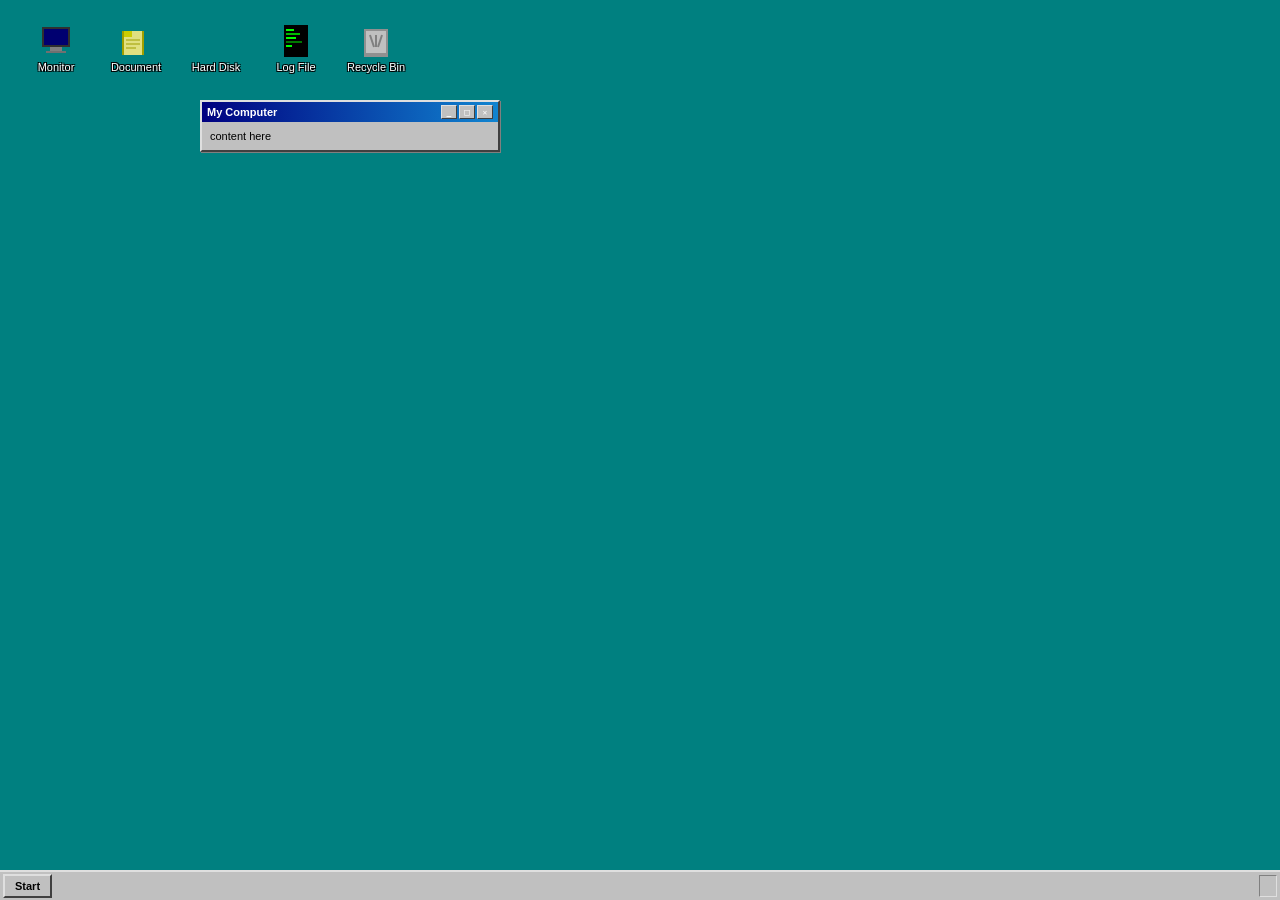
==== desktop.html @ d88901d8 "focus system + taskbar buttons" ====
<!DOCTYPE html>
<html lang="en">
<head>
<meta charset="UTF-8">
<title>temporal desktop</title>
<style>

*, *::before, *::after { margin:0; padding:0; box-sizing:border-box; }

body {
  font-family: Tahoma, Arial, sans-serif;
  font-size: 11px;
  background: #008080;
  width: 100vw; height: 100vh;
  overflow: hidden;
}

.win {
  position: absolute;
  background: #c0c0c0;
  /* the 3d border needs 4 values not 2 */
  border: 2px solid;
  border-color: #dfdfdf #404040 #404040 #dfdfdf;
  box-shadow: 1px 1px 0 #808080;
  min-width: 180px;
}

.tbar {
  background: linear-gradient(90deg, #000080, #1084d0);
  color: white;
  font-size: 11px;
  font-weight: bold;
  padding: 3px 5px;
  display: flex;
  align-items: center;
  justify-content: space-between;
  height: 20px;
}

.tbar.dim {
  background: linear-gradient(90deg, #7a7a7a, #ababab);
}

.wbtns { display:flex; gap:2px; flex-shrink:0; }
.wbtn {
  width: 16px; height: 14px;
  background: #c0c0c0;
  border: 1px solid;
  border-color: #dfdfdf #404040 #404040 #dfdfdf;
  font-size: 8px;
  display: flex; align-items: center; justify-content: center;
  cursor: pointer;
  font-family: monospace;
}
.wbtn:active {
  border-color: #404040 #dfdfdf #dfdfdf #404040;
  padding-top: 1px;
}

#taskbar {
  position: fixed; bottom: 0; left: 0; right: 0;
  height: 30px;
  background: #c0c0c0;
  border-top: 2px solid #dfdfdf;
  display: flex; align-items: center;
  padding: 2px 3px; gap: 2px;
  z-index: 9000;
}

#startbtn {
  height: 24px; padding: 0 10px;
  background: #c0c0c0;
  border: 2px solid;
  border-color: #dfdfdf #404040 #404040 #dfdfdf;
  font-weight: bold; font-size: 11px;
  cursor: pointer;
  display: flex; align-items: center;
  gap: 5px;
  font-family: Tahoma, sans-serif;
}

#startbtn.down {
  border-color: #404040 #dfdfdf #dfdfdf #404040;
  box-shadow: inset 1px 1px 0 #808080;
}

#tray {
  margin-left:auto;
  padding:0 8px;
  border:1px solid;
  border-color:#808080 #dfdfdf #dfdfdf #808080;
  height:22px;
  display:flex; align-items:center; gap:8px;
  font-size:11px; flex-shrink:0;
}

#smenu {
  position:fixed; bottom:30px; left:0;
  width:210px;
  background:#c0c0c0;
  border:2px solid;
  border-color:#dfdfdf #404040 #404040 #dfdfdf;
  z-index:9999;
  display:none; flex-direction:row;
}
#smenu.open { display:flex; }
.sm-strip {
  /* this took ages -- had to look up writing-mode */
  background: linear-gradient(to top, #000080, #1c44a0);
  writing-mode: vertical-rl;
  transform: rotate(180deg);
  font-size:17px; font-weight:bold;
  padding:8px 5px; letter-spacing:3px;
  font-family:'Arial Black',sans-serif;
  width:28px; flex-shrink:0;
}
.sm-rows { flex:1; display:flex; flex-direction:column; }
.sm-row {
  padding:6px 10px;
  display:flex; align-items:center; gap:8px;
  cursor:pointer; font-size:11px;
}
.sm-row:hover { background:#000080; color:white; }
.sm-sep {
  height:1px;
  background:#808080; margin:3px 6px;
  box-shadow:0 1px 0 #dfdfdf;
}
.icon {
  position:absolute; width:72px;
  display:flex; flex-direction:column;
  align-items:center; gap:3px;
  cursor:pointer; padding:4px;
  border:1px dotted transparent;
  user-select:none;
}
.icon.sel { border-color:white; background:rgba(0,0,128,.3); }
.icon svg { width:32px; height:32px; image-rendering:pixelated; }
.icon span {
  color:white; font-size:11px; text-align:center;
  text-shadow: 1px 1px #000,-1px 1px #000,1px -1px #000,-1px -1px #000;
  line-height:1.3; max-width:70px; word-break:break-word;
}

</style>
</head>
<body>

<div class="win" style="left:200px;top:100px;width:300px;">
  <div class="tbar">
    <span>My Computer</span>
    <div class="wbtns">
      <div class="wbtn">_</div>
      <div class="wbtn" style="font-size:9px">□</div>
      <div class="wbtn">✕</div>
    </div>
  </div>
  <div style="padding:8px;">content here</div>
</div>
<div id="taskbar">
  <div id="startbtn">Start</div>
  <div id="tray"></div>
</div>

<!-- Desktop Icons -->
<div class="icon" style="left:20px;top:20px;">
  <!-- monitor icon -->
  <svg viewBox="0 0 16 16">
    <rect x="1" y="1" width="14" height="10" fill="#303030"/>
    <rect x="2" y="2" width="12" height="8" fill="#000070"/>
    <rect x="5" y="11" width="6" height="2" fill="#808080"/>
    <rect x="3" y="13" width="10" height="1" fill="#707070"/>
  </svg>
  <span>Monitor</span>
</div>

<div class="icon" style="left:100px;top:20px;">
  <!-- document icon -->
  <svg viewBox="0 0 16 16">
    <rect x="1" y="3" width="11" height="12" fill="#e0e080"/>
    <rect x="1" y="3" width="5" height="3" fill="#cccc00"/>
    <rect x="1" y="3" width="1" height="12" fill="#a0a000"/>
    <rect x="11" y="3" width="1" height="12" fill="#a0a000"/>
    <rect x="3" y="7" width="7" height="1" fill="#a0a000" opacity=".5"/>
    <rect x="3" y="9" width="7" height="1" fill="#a0a000" opacity=".5"/>
    <rect x="3" y="11" width="5" height="1" fill="#a0a000" opacity=".5"/>
  </svg>
  <span>Document</span>
</div>

<div class="icon" style="left:180px;top:20px;">
  <!-- hard disk icon -->
  <svg viewBox="0 0 16 16">
    <ellipse cx="8" cy="8" r="7" fill="#505050"/>
    <ellipse cx="8" cy="8" r="5" fill="#707070"/>
    <ellipse cx="8" cy="8" r="2" fill="#303030"/>
    <ellipse cx="8" cy="8" r="1" fill="#b0b0b0"/>
  </svg>
  <span>Hard Disk</span>
</div>

<div class="icon" style="left:260px;top:20px;">
  <!-- log file icon -->
  <svg viewBox="0 0 16 16">
    <rect x="2" y="0" width="12" height="16" fill="#000"/>
    <rect x="3" y="2" width="4" height="1" fill="#0f0"/>
    <rect x="3" y="4" width="7" height="1" fill="#0b0"/>
    <rect x="3" y="6" width="5" height="1" fill="#0f0"/>
    <rect x="3" y="8" width="8" height="1" fill="#070"/>
    <rect x="3" y="10" width="3" height="1" fill="#0f0"/>
  </svg>
  <span>Log File</span>
</div>

<div class="icon" style="left:340px;top:20px;">
  <!-- recycle bin icon -->
  <svg viewBox="0 0 16 16">
    <rect x="2" y="2" width="12" height="14" fill="#909090"/>
    <rect x="3" y="3" width="10" height="11" fill="#c0c0c0"/>
    <path d="M 5 5 L 7 11 M 8 5 L 8 11 M 11 5 L 9 11" stroke="#808080" stroke-width="1" fill="none"/>
  </svg>
  <span>Recycle Bin</span>
</div>

<script>
let smOpen = false;
function toggleStart() {
  smOpen = !smOpen;
  document.getElementById('smenu').classList.toggle('open', smOpen);
  document.getElementById('startbtn').classList.toggle('down', smOpen);
}
function closeStart() {
  smOpen = false;
  document.getElementById('smenu').classList.remove('open');
  document.getElementById('startbtn').classList.remove('down');
}
document.getElementById('startbtn').addEventListener('click', toggleStart);
document.addEventListener('click', e => {
  if (smOpen && !e.target.closest('#smenu,#startbtn')) closeStart();
});
let zTop = 100;
let focused = null;
let wins = {};

function show(id) {
  const el = document.getElementById(id);
  el.style.display = 'block';
  el.classList.add('open');
  front(el);
  if (!wins[id]) { wins[id] = { min:false }; addtask(id); }
  else wins[id].min = false;
  focus(id);
}

function hide(id) {
  document.getElementById(id).style.display = 'none';
  document.getElementById(id).classList.remove('open');
  delete wins[id];
  rmtask(id);
  refocus();
}

function min(id) {
  document.getElementById(id).style.display = 'none';
  if (wins[id]) wins[id].min = true;
  refocus();
}

function front(el) { el.style.zIndex = ++zTop; }
// offset is wrong
let drag = { el:null };

function makedraggable(win) {
  win._drag = true;
  win.querySelector('.tbar').addEventListener('mousedown', e => {
    if (e.target.classList.contains('.wbtns')) return; 
    drag = {
      el: win,
      sx: e.clientX, sy: e.clientY,
      ox: win.offsetLeft, oy: win.offsetTop
    };
    e.preventDefault();
});
}

document.addEventListener('mousemove', e => {
  if (!drag.el) return;
  drag.el.style.left = e.clientX - drag.mx + 'px'; // wrong
  drag.el.style.top  = e.clientY - drag.my + 'px'; // wrong
});
document.addEventListener('mouseup', () => drag.el = null);

const tlabels = {
  'win-comp': 'My Computer',
  'win-notes': 'journal.txt',
  'win-log': 'system.log',
  'win-bin': 'Recycle Bin',
  'win-about': 'About'
};

function focus(id) {
  if (focused && focused !== id) {
    document.getElementById(focused)?.querySelector('.tbar')?.classList.add('dim');
  }
  focused = id;
  document.getElementById(id)?.querySelector('.tbar')?.classList.remove('dim');
  document.querySelectorAll('.tbtn').forEach(b => b.classList.toggle('on', b.dataset.id === id));
}

function refocus() {
  let best = -1, bestId = null;
  document.querySelectorAll('.win,.dlg').forEach(w => {
    if (w.style.display !== 'none') {
      const z = parseInt(w.style.zIndex) || 0;
      if (z > best) { best = z; bestId = w.id; }
    }
  });
  if (bestId) focus(bestId); else focused = null;
}

function addtask(id) {
  const b = document.createElement('div');
  b.className = 'tbtn';
  b.dataset.id = id;
  b.id = 'tb_' + id;
  b.textContent = tlabels[id] || id;
  b.onclick = () => {
    if (wins[id]?.min) { show(id); }
    else if (focused === id) { min(id); }
    else { front(document.getElementById(id)); focus(id); }
  };
  document.getElementById('tasklist').appendChild(b);
}

function rmtask(id) {
  document.getElementById('tb_' + id)?.remove();
}
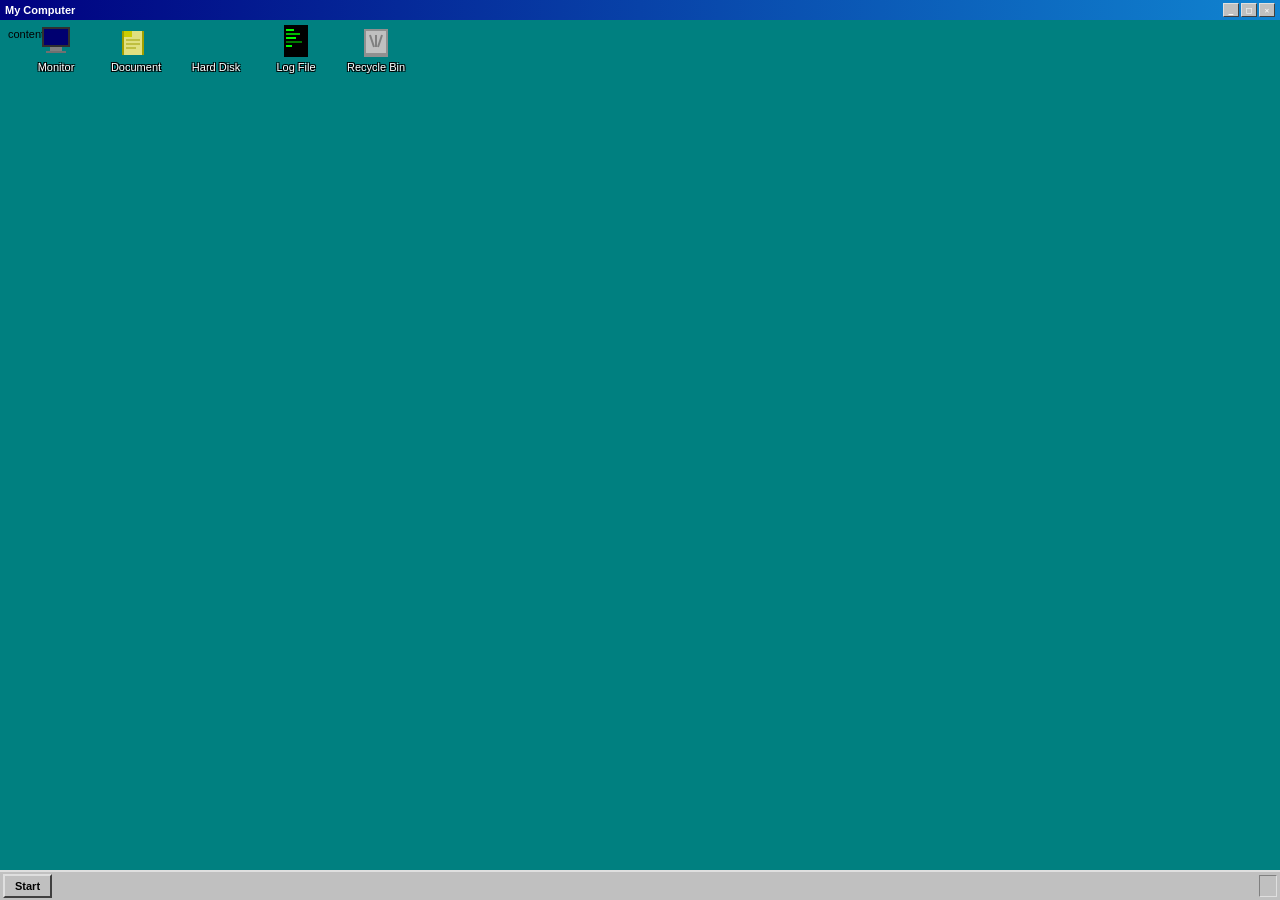
==== commit f8b422b9: "notepad + explorer content" ====
--- a/desktop.html
+++ b/desktop.html
@@ -141,12 +141,30 @@
   text-shadow: 1px 1px #000,-1px 1px #000,1px -1px #000,-1px -1px #000;
   line-height:1.3; max-width:70px; word-break:break-word;
 }
+.notes-body {
+  background:#fff; padding:4px 6px;
+  font-family:'Courier New',monospace;
+  font-size:12px; line-height:1.6;
+  white-space:pre; overflow:auto;
+  min-height:200px; outline:none;
+  width:100%; resize:none;
+}
+.exp-body {
+  padding:6px; background:#fff; display:flex; flex-wrap:wrap;
+  gap:8px; align-content:flex-start;
+  min-height:140px;
+}
+.exp-item {
+  width:62px; display:flex; flex-direction:column;
+  align-items:center; gap:3px;
+  cursor:pointer; padding:4px;
+  font-size:11px; text-align:center;
+}
+.exp-item:hover { background:#000080; color:white; }
 
 </style>
 </head>
 <body>
-
-<div class="win" style="left:200px;top:100px;width:300px;">
   <div class="tbar">
     <span>My Computer</span>
     <div class="wbtns">
@@ -334,4 +352,28 @@
 
 function rmtask(id) {
   document.getElementById('tb_' + id)?.remove();
-} +}
+const JOURNAL = `nov 14
+
+had that dream again. the one with the hallway.
+woke up at 3:17 and couldn't go back. made coffee
+and watched the screensaver until it was light out.
+
+bought a new monitor cable today. the old one was
+giving me those lines on the left side of the screen.
+hope that fixes it.
+
+to do:
+- call mum back
+- finish the render before friday
+- return that library book (overdue since october)
+
+the machine has been running slow. defrag didn't help.
+maybe it's the fan. sounds different than it used to.`;
+
+document.getElementById('notepad').textContent = JOURNAL;
+
+</script>
+
+</body>
+</html> 
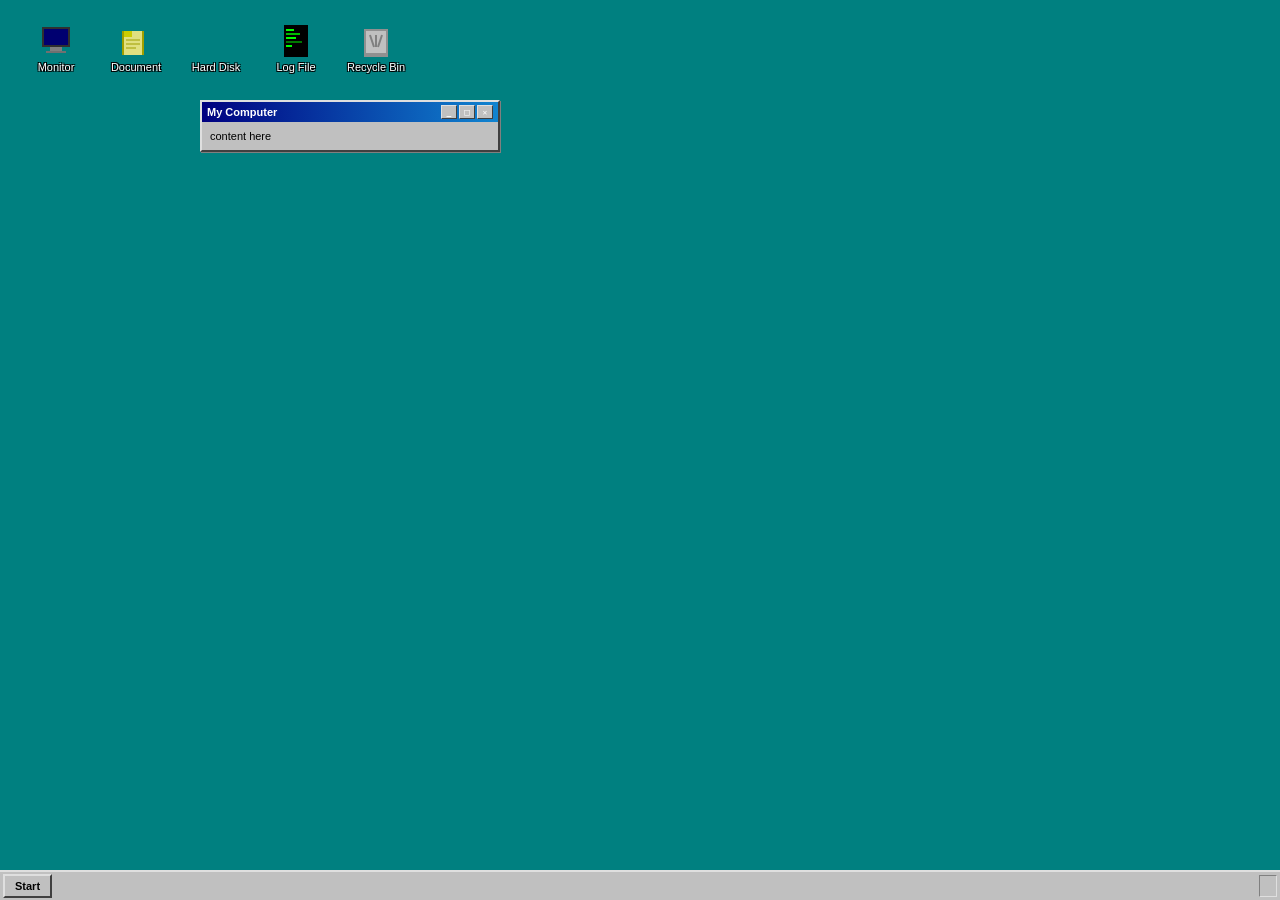
==== commit b1b743a8: "decay skeleton + mangle()" ====
--- a/desktop.html
+++ b/desktop.html
@@ -165,6 +165,8 @@
 </style>
 </head>
 <body>
+
+<div class="win" style="left:200px;top:100px;width:300px;">
   <div class="tbar">
     <span>My Computer</span>
     <div class="wbtns">
@@ -373,7 +375,49 @@
 
 document.getElementById('notepad').textContent = JOURNAL;
 
+const logInit = [
+  "[10:22:31] System initialized. All components OK.",
+  "[10:22:32] Loading desktop environment...",
+  "[10:22:33] Registry scan complete. No errors found.",
+  "[10:22:34] Desktop loaded in 1.2s",
+  "[10:24:11] Application launched: Notes.exe",
+  { t: "[10:31:05] WARNING: Low memory. Available: 14MB", c: "#dd0" },
+  "[10:31:06] Application closed: Notes.exe",
+  { t: "[10:44:23] Disk read error on sector 0x3F2A. Retrying...", c: "#d80" },
+  "[10:44:24] Disk read successful on retry.",
+  { t: "[10:51:17] WARNING: Temperature threshold. CPU 71C", c: "#dd0" },
+  "[10:55:02] System idle. Running background defrag.",
+  "[10:58:44] Defrag complete. 3% contiguous.",
+  "[11:03:10] Application launched: System.log"
+];
+
+const logbox = document.getElementById('logbox');
+logInit.forEach(e => {
+  const d = document.createElement('div');
+  if (typeof e === 'string') d.textContent = e;
+  else { d.textContent = e.t; d.style.color = e.c; }
+  logbox.appendChild(d);
+});
+
+const t0 = Date.now();
+const DECAY_SECS = 180;
+let pct = 0;
+let dead = false;
+
+const JUNK = 'abcdef\u2591\u2592\u2593\u2588\u2584\u2580\u25a0\u25a1\u2190\u2192\u25c6\u2660\u2663\u25d9\u263a\u2665\u266a\u2022';
+
+function mangle(str, rate) {
+  if (rate <= 0) return str;
+  return str.split('').map(c => c === ' ' || c === '\n' ? c : Math.random() < rate ? JUNK[Math.floor(Math.random()*JUNK.length)] : c).join('');
+}
+
+setInterval(tick, 500);
+
+function tick() {
+  if (dead) return;
+  pct = Math.min(100, ((Date.now() - t0) / 1000 / DECAY_SECS) * 100);
+}
 </script>
 
 </body>
-</html> +</html>
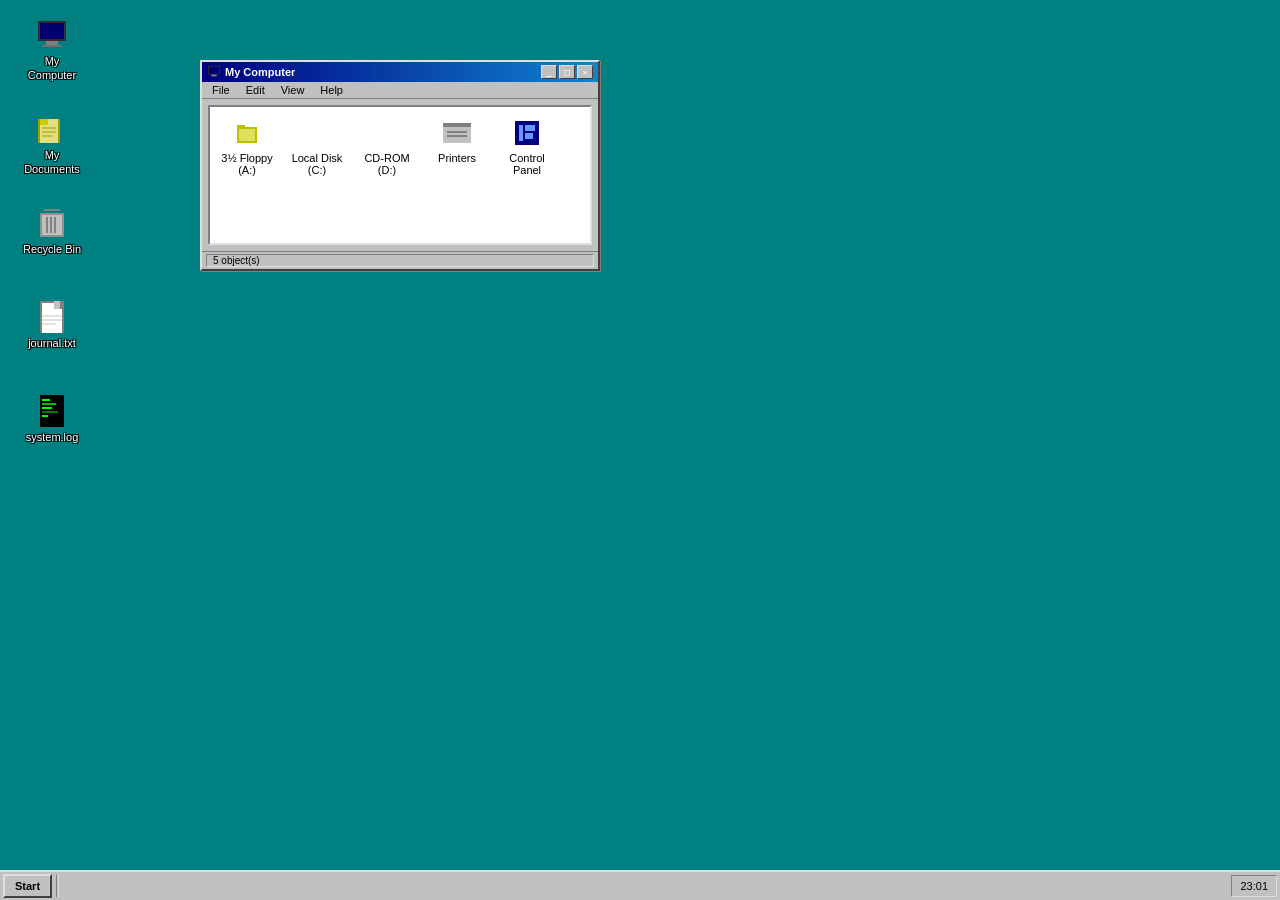
==== commit 169b1fb4: "final functions, temporal nature and drag" ====
--- a/desktop.html
+++ b/desktop.html
@@ -23,7 +23,9 @@
   border-color: #dfdfdf #404040 #404040 #dfdfdf;
   box-shadow: 1px 1px 0 #808080;
   min-width: 180px;
-}
+  display: none;
+}
+.win.open { display: block; }
 
 .tbar {
   background: linear-gradient(90deg, #000080, #1084d0);
@@ -36,7 +38,6 @@
   justify-content: space-between;
   height: 20px;
 }
-
 .tbar.dim {
   background: linear-gradient(90deg, #7a7a7a, #ababab);
 }
@@ -57,6 +58,18 @@
   padding-top: 1px;
 }
 
+.mbar {
+  background: #c0c0c0; display: flex;
+  border-bottom: 1px solid #808080; padding: 0 2px;
+}
+.mbar span { padding: 2px 8px; cursor: default; }
+.mbar span:hover { background: #000080; color: white; }
+
+.sunk { border: 2px solid; border-color: #808080 #dfdfdf #dfdfdf #808080; }
+
+.stbar { display:flex; border-top:1px solid #808080; padding:2px 4px; gap:4px; background:#c0c0c0; }
+.stpanel { border:1px solid; border-color:#808080 #dfdfdf #dfdfdf #808080; padding:0 6px; flex:1; font-size:10px; }
+
 #taskbar {
   position: fixed; bottom: 0; left: 0; right: 0;
   height: 30px;
@@ -74,193 +87,382 @@
   border-color: #dfdfdf #404040 #404040 #dfdfdf;
   font-weight: bold; font-size: 11px;
   cursor: pointer;
-  display: flex; align-items: center;
-  gap: 5px;
+  display: flex; align-items: center; gap: 5px;
   font-family: Tahoma, sans-serif;
 }
-
 #startbtn.down {
   border-color: #404040 #dfdfdf #dfdfdf #404040;
   box-shadow: inset 1px 1px 0 #808080;
 }
 
+.divider { width:3px; height:22px; border-left:1px solid #808080; border-right:1px solid #dfdfdf; margin:0 2px; flex-shrink:0; }
+
+#tasklist { display:flex; gap:2px; flex:1; overflow:hidden; align-items:center; }
+
+.tbtn {
+  height:22px; padding:0 8px;
+  background:#c0c0c0; border:1px solid;
+  border-color:#dfdfdf #808080 #808080 #dfdfdf;
+  font-size:11px; cursor:pointer; max-width:140px;
+  overflow:hidden; text-overflow:ellipsis; white-space:nowrap;
+  display:flex; align-items:center;
+  font-family:Tahoma,sans-serif; flex-shrink:0;
+}
+.tbtn.on { border-color:#808080 #dfdfdf #dfdfdf #808080; box-shadow:inset 1px 1px 0 #808080; background:#b8b8b8; }
+
 #tray {
-  margin-left:auto;
-  padding:0 8px;
-  border:1px solid;
-  border-color:#808080 #dfdfdf #dfdfdf #808080;
-  height:22px;
-  display:flex; align-items:center; gap:8px;
-  font-size:11px; flex-shrink:0;
+  margin-left: auto;
+  padding: 0 8px;
+  border: 1px solid;
+  border-color: #808080 #dfdfdf #dfdfdf #808080;
+  height: 22px;
+  display: flex; align-items: center; gap: 8px;
+  font-size: 11px; flex-shrink: 0;
 }
 
 #smenu {
-  position:fixed; bottom:30px; left:0;
-  width:210px;
-  background:#c0c0c0;
-  border:2px solid;
-  border-color:#dfdfdf #404040 #404040 #dfdfdf;
-  z-index:9999;
-  display:none; flex-direction:row;
-}
-#smenu.open { display:flex; }
+  position: fixed; bottom: 30px; left: 0;
+  width: 210px;
+  background: #c0c0c0;
+  border: 2px solid;
+  border-color: #dfdfdf #404040 #404040 #dfdfdf;
+  z-index: 9999;
+  display: none; flex-direction: row;
+}
+#smenu.open { display: flex; }
+
 .sm-strip {
   /* this took ages -- had to look up writing-mode */
   background: linear-gradient(to top, #000080, #1c44a0);
+  color: #7a9fd4;
   writing-mode: vertical-rl;
   transform: rotate(180deg);
-  font-size:17px; font-weight:bold;
-  padding:8px 5px; letter-spacing:3px;
-  font-family:'Arial Black',sans-serif;
-  width:28px; flex-shrink:0;
-}
-.sm-rows { flex:1; display:flex; flex-direction:column; }
+  font-size: 17px; font-weight: bold;
+  padding: 8px 5px; letter-spacing: 3px;
+  font-family: 'Arial Black', sans-serif;
+  width: 28px; flex-shrink: 0;
+}
+.sm-rows { flex: 1; display: flex; flex-direction: column; }
 .sm-row {
-  padding:6px 10px;
-  display:flex; align-items:center; gap:8px;
-  cursor:pointer; font-size:11px;
-}
-.sm-row:hover { background:#000080; color:white; }
-.sm-sep {
-  height:1px;
-  background:#808080; margin:3px 6px;
-  box-shadow:0 1px 0 #dfdfdf;
-}
+  padding: 6px 10px;
+  display: flex; align-items: center; gap: 8px;
+  cursor: pointer; font-size: 11px;
+}
+.sm-row:hover { background: #000080; color: white; }
+.sm-sep { height: 1px; background: #808080; margin: 3px 6px; box-shadow: 0 1px 0 #dfdfdf; }
+
 .icon {
-  position:absolute; width:72px;
-  display:flex; flex-direction:column;
-  align-items:center; gap:3px;
-  cursor:pointer; padding:4px;
-  border:1px dotted transparent;
-  user-select:none;
-}
-.icon.sel { border-color:white; background:rgba(0,0,128,.3); }
-.icon svg { width:32px; height:32px; image-rendering:pixelated; }
+  position: absolute; width: 72px;
+  display: flex; flex-direction: column;
+  align-items: center; gap: 3px;
+  cursor: pointer; padding: 4px;
+  border: 1px dotted transparent;
+  user-select: none;
+}
+.icon.sel { border-color: white; background: rgba(0,0,128,.3); }
+.icon svg { width: 32px; height: 32px; image-rendering: pixelated; }
 .icon span {
-  color:white; font-size:11px; text-align:center;
+  color: white; font-size: 11px; text-align: center;
   text-shadow: 1px 1px #000,-1px 1px #000,1px -1px #000,-1px -1px #000;
-  line-height:1.3; max-width:70px; word-break:break-word;
-}
+  line-height: 1.3; max-width: 70px; word-break: break-word;
+}
+
 .notes-body {
-  background:#fff; padding:4px 6px;
-  font-family:'Courier New',monospace;
-  font-size:12px; line-height:1.6;
-  white-space:pre; overflow:auto;
-  min-height:200px; outline:none;
-  width:100%; resize:none;
+  background: #fff; padding: 4px 6px;
+  font-family: 'Courier New', monospace;
+  font-size: 12px; line-height: 1.6;
+  white-space: pre; overflow: auto;
+  min-height: 200px; outline: none;
+  width: 100%; resize: none;
 }
 .exp-body {
-  padding:6px; background:#fff; display:flex; flex-wrap:wrap;
-  gap:8px; align-content:flex-start;
-  min-height:140px;
+  padding: 6px; background: #fff; display: flex; flex-wrap: wrap;
+  gap: 8px; align-content: flex-start;
+  min-height: 140px;
 }
 .exp-item {
-  width:62px; display:flex; flex-direction:column;
-  align-items:center; gap:3px;
-  cursor:pointer; padding:4px;
-  font-size:11px; text-align:center;
-}
-.exp-item:hover { background:#000080; color:white; }
+  width: 62px; display: flex; flex-direction: column;
+  align-items: center; gap: 3px;
+  cursor: pointer; padding: 4px;
+  font-size: 11px; text-align: center;
+}
+.exp-item:hover { background: #000080; color: white; }
+.exp-item svg { width: 32px; height: 32px; image-rendering: pixelated; }
+
+.log-body {
+  background: #000; color: #0d0; font-family: 'Courier New', monospace;
+  font-size: 11px; padding: 6px; min-height: 180px; overflow-y: auto; line-height: 1.5;
+}
 
 </style>
 </head>
 <body>
 
-<div class="win" style="left:200px;top:100px;width:300px;">
+<!-- desktop icons -->
+<div id="desktop" style="position:absolute;inset:0 0 30px 0;">
+
+  <div class="icon" style="left:16px;top:14px" ondblclick="show('win-comp')">
+    <svg viewBox="0 0 16 16">
+      <rect x="1" y="1" width="14" height="10" fill="#303030"/>
+      <rect x="2" y="2" width="12" height="8" fill="#000070"/>
+      <rect x="5" y="11" width="6" height="2" fill="#808080"/>
+      <rect x="3" y="13" width="10" height="1" fill="#707070"/>
+    </svg>
+    <span data-orig="My Computer">My Computer</span>
+  </div>
+
+  <div class="icon" style="left:16px;top:108px" ondblclick="show('win-notes')">
+    <svg viewBox="0 0 16 16">
+      <rect x="1" y="3" width="11" height="12" fill="#e0e080"/>
+      <rect x="1" y="3" width="5" height="3" fill="#cccc00"/>
+      <rect x="1" y="3" width="1" height="12" fill="#a0a000"/>
+      <rect x="11" y="3" width="1" height="12" fill="#a0a000"/>
+      <rect x="3" y="7" width="7" height="1" fill="#a0a000" opacity=".5"/>
+      <rect x="3" y="9" width="7" height="1" fill="#a0a000" opacity=".5"/>
+      <rect x="3" y="11" width="5" height="1" fill="#a0a000" opacity=".5"/>
+    </svg>
+    <span data-orig="My Documents">My Documents</span>
+  </div>
+
+  <div class="icon" style="left:16px;top:202px" ondblclick="show('win-bin')">
+    <svg viewBox="0 0 16 16">
+      <rect x="4" y="1" width="8" height="1" fill="#808080"/>
+      <rect x="2" y="3" width="12" height="12" fill="#909090"/>
+      <rect x="3" y="4" width="10" height="10" fill="#c0c0c0"/>
+      <rect x="5" y="5" width="1" height="8" fill="#808080"/>
+      <rect x="7" y="5" width="1" height="8" fill="#808080"/>
+      <rect x="9" y="5" width="1" height="8" fill="#808080"/>
+    </svg>
+    <span data-orig="Recycle Bin">Recycle Bin</span>
+  </div>
+
+  <div class="icon" style="left:16px;top:296px" ondblclick="show('win-notes')">
+    <svg viewBox="0 0 16 16">
+      <rect x="2" y="0" width="12" height="16" fill="#fff"/>
+      <rect x="2" y="0" width="12" height="1" fill="#808080"/>
+      <rect x="2" y="0" width="1" height="16" fill="#808080"/>
+      <rect x="13" y="0" width="1" height="16" fill="#808080"/>
+      <rect x="9" y="0" width="4" height="4" fill="#c0c0c0"/>
+      <rect x="12" y="0" width="1" height="4" fill="#808080"/>
+      <rect x="3" y="7" width="10" height="1" fill="#e0e0e0"/>
+      <rect x="3" y="9" width="10" height="1" fill="#e0e0e0"/>
+      <rect x="3" y="11" width="7" height="1" fill="#e0e0e0"/>
+    </svg>
+    <span data-orig="journal.txt">journal.txt</span>
+  </div>
+
+  <div class="icon" style="left:16px;top:390px" ondblclick="show('win-log')">
+    <svg viewBox="0 0 16 16">
+      <rect x="2" y="0" width="12" height="16" fill="#000"/>
+      <rect x="3" y="2" width="4" height="1" fill="#0f0"/>
+      <rect x="3" y="4" width="7" height="1" fill="#0b0"/>
+      <rect x="3" y="6" width="5" height="1" fill="#0f0"/>
+      <rect x="3" y="8" width="8" height="1" fill="#070"/>
+      <rect x="3" y="10" width="3" height="1" fill="#0f0"/>
+    </svg>
+    <span data-orig="system.log">system.log</span>
+  </div>
+
+</div>
+
+<!-- my computer -->
+<div class="win open" id="win-comp" style="left:200px;top:60px;width:400px;">
   <div class="tbar">
-    <span>My Computer</span>
+    <div style="display:flex;align-items:center;gap:4px;overflow:hidden;white-space:nowrap;pointer-events:none;">
+      <svg width="14" height="14" viewBox="0 0 16 16" style="image-rendering:pixelated;flex-shrink:0"><rect x="1" y="1" width="14" height="10" fill="#303030"/><rect x="2" y="2" width="12" height="8" fill="#000070"/><rect x="5" y="11" width="6" height="2" fill="#808080"/></svg>
+      <span data-orig="My Computer">My Computer</span>
+    </div>
     <div class="wbtns">
-      <div class="wbtn">_</div>
+      <div class="wbtn" onclick="min('win-comp')">_</div>
       <div class="wbtn" style="font-size:9px">□</div>
-      <div class="wbtn">✕</div>
-    </div>
-  </div>
-  <div style="padding:8px;">content here</div>
+      <div class="wbtn" onclick="hide('win-comp')">✕</div>
+    </div>
+  </div>
+  <div class="mbar"><span>File</span><span>Edit</span><span>View</span><span>Help</span></div>
+  <div style="padding:6px;">
+    <div class="exp-body sunk">
+      <div class="exp-item">
+        <svg viewBox="0 0 16 16"><rect x="3" y="5" width="10" height="8" fill="#c0c000"/><rect x="3" y="4" width="4" height="2" fill="#c0c000"/><rect x="4" y="6" width="8" height="6" fill="#e0e060"/></svg>
+        <span data-orig="3½ Floppy (A:)">3½ Floppy (A:)</span>
+      </div>
+      <div class="exp-item">
+        <svg viewBox="0 0 16 16"><ellipse cx="8" cy="8" r="7" fill="#505050"/><ellipse cx="8" cy="8" r="5" fill="#707070"/><ellipse cx="8" cy="8" r="2" fill="#303030"/><ellipse cx="8" cy="8" r="1" fill="#b0b0b0"/></svg>
+        <span data-orig="Local Disk (C:)">Local Disk (C:)</span>
+      </div>
+      <div class="exp-item">
+        <svg viewBox="0 0 16 16"><ellipse cx="8" cy="8" r="7" fill="#202020"/><ellipse cx="8" cy="8" r="5" fill="#404040"/><ellipse cx="8" cy="8" r="2" fill="#181818"/></svg>
+        <span data-orig="CD-ROM (D:)">CD-ROM (D:)</span>
+      </div>
+      <div class="exp-item">
+        <svg viewBox="0 0 16 16"><rect x="1" y="3" width="14" height="10" fill="#c0c0c0"/><rect x="1" y="3" width="14" height="2" fill="#808080"/><rect x="3" y="7" width="10" height="1" fill="#808080"/><rect x="3" y="9" width="10" height="1" fill="#808080"/></svg>
+        <span data-orig="Printers">Printers</span>
+      </div>
+      <div class="exp-item">
+        <svg viewBox="0 0 16 16"><rect x="2" y="2" width="12" height="12" fill="#000080"/><rect x="4" y="4" width="2" height="8" fill="#6699ff"/><rect x="7" y="4" width="5" height="3" fill="#6699ff"/><rect x="7" y="8" width="4" height="3" fill="#6699ff"/></svg>
+        <span data-orig="Control Panel">Control Panel</span>
+      </div>
+    </div>
+  </div>
+  <div class="stbar"><div class="stpanel">5 object(s)</div></div>
 </div>
+
+<!-- notepad -->
+<div class="win" id="win-notes" style="left:110px;top:40px;width:450px;">
+  <div class="tbar">
+    <div style="display:flex;align-items:center;gap:4px;overflow:hidden;white-space:nowrap;pointer-events:none;">
+      <svg width="14" height="14" viewBox="0 0 16 16" style="image-rendering:pixelated;flex-shrink:0"><rect x="2" y="0" width="12" height="16" fill="#fff"/><rect x="2" y="0" width="12" height="1" fill="#808080"/><rect x="9" y="0" width="4" height="4" fill="#c0c0c0"/><rect x="12" y="0" width="1" height="4" fill="#808080"/></svg>
+      <span data-orig="journal.txt - Notepad">journal.txt - Notepad</span>
+    </div>
+    <div class="wbtns">
+      <div class="wbtn" onclick="min('win-notes')">_</div>
+      <div class="wbtn" style="font-size:9px">□</div>
+      <div class="wbtn" onclick="hide('win-notes')">✕</div>
+    </div>
+  </div>
+  <div class="mbar"><span>File</span><span>Edit</span><span>Format</span><span>Help</span></div>
+  <div style="padding:4px;">
+    <div class="notes-body sunk" id="notepad" contenteditable="true" spellcheck="false"></div>
+  </div>
+  <div class="stbar">
+    <div class="stpanel">Ln 1, Col 1</div>
+    <div class="stpanel" style="flex:0;white-space:nowrap;">Modified: Nov 14, 2001</div>
+  </div>
+</div>
+
+<!-- system log -->
+<div class="win" id="win-log" style="left:320px;top:110px;width:460px;">
+  <div class="tbar">
+    <div style="display:flex;align-items:center;gap:4px;overflow:hidden;white-space:nowrap;pointer-events:none;">
+      <svg width="14" height="14" viewBox="0 0 16 16" style="image-rendering:pixelated;flex-shrink:0"><rect x="2" y="0" width="12" height="16" fill="#000"/><rect x="3" y="2" width="4" height="1" fill="#0f0"/></svg>
+      <span data-orig="system.log">system.log</span>
+    </div>
+    <div class="wbtns">
+      <div class="wbtn" onclick="min('win-log')">_</div>
+      <div class="wbtn" style="font-size:9px">□</div>
+      <div class="wbtn" onclick="hide('win-log')">✕</div>
+    </div>
+  </div>
+  <div style="padding:4px;">
+    <div class="log-body sunk" id="logbox"></div>
+  </div>
+  <div class="stbar"><div class="stpanel">Read only &nbsp;|&nbsp; <span id="logcount">0</span> entries</div></div>
+</div>
+
+<!-- recycle bin -->
+<div class="win" id="win-bin" style="left:260px;top:80px;width:340px;">
+  <div class="tbar">
+    <div style="pointer-events:none;">
+      <span data-orig="Recycle Bin">Recycle Bin</span>
+    </div>
+    <div class="wbtns">
+      <div class="wbtn" onclick="min('win-bin')">_</div>
+      <div class="wbtn" style="font-size:9px">□</div>
+      <div class="wbtn" onclick="hide('win-bin')">✕</div>
+    </div>
+  </div>
+  <div class="mbar"><span>File</span><span>Edit</span><span>View</span></div>
+  <div style="padding:6px;">
+    <div class="sunk" style="background:#fff;min-height:110px;display:flex;align-items:center;justify-content:center;color:#808080;">The Recycle Bin is empty.</div>
+  </div>
+  <div class="stbar"><div class="stpanel">0 object(s)</div></div>
+</div>
+
+<!-- taskbar -->
 <div id="taskbar">
-  <div id="startbtn">Start</div>
-  <div id="tray"></div>
+  <button id="startbtn" onclick="toggleStart()">Start</button>
+  <div class="divider"></div>
+  <div id="tasklist"></div>
+  <div id="tray"><span id="clk">10:22</span></div>
 </div>
 
-<!-- Desktop Icons -->
-<div class="icon" style="left:20px;top:20px;">
-  <!-- monitor icon -->
-  <svg viewBox="0 0 16 16">
-    <rect x="1" y="1" width="14" height="10" fill="#303030"/>
-    <rect x="2" y="2" width="12" height="8" fill="#000070"/>
-    <rect x="5" y="11" width="6" height="2" fill="#808080"/>
-    <rect x="3" y="13" width="10" height="1" fill="#707070"/>
-  </svg>
-  <span>Monitor</span>
+<!-- start menu -->
+<div id="smenu">
+  <div class="sm-strip" data-orig="Temporal">Temporal</div>
+  <div class="sm-rows">
+    <div class="sm-row" onclick="show('win-notes');closeStart()">Notepad</div>
+    <div class="sm-row" onclick="show('win-comp');closeStart()">My Computer</div>
+    <div class="sm-row" onclick="show('win-log');closeStart()">System Log</div>
+    <div class="sm-sep"></div>
+    <div class="sm-row" style="color:#800000" onclick="closeStart()">Shut Down...</div>
+  </div>
 </div>
 
-<div class="icon" style="left:100px;top:20px;">
-  <!-- document icon -->
-  <svg viewBox="0 0 16 16">
-    <rect x="1" y="3" width="11" height="12" fill="#e0e080"/>
-    <rect x="1" y="3" width="5" height="3" fill="#cccc00"/>
-    <rect x="1" y="3" width="1" height="12" fill="#a0a000"/>
-    <rect x="11" y="3" width="1" height="12" fill="#a0a000"/>
-    <rect x="3" y="7" width="7" height="1" fill="#a0a000" opacity=".5"/>
-    <rect x="3" y="9" width="7" height="1" fill="#a0a000" opacity=".5"/>
-    <rect x="3" y="11" width="5" height="1" fill="#a0a000" opacity=".5"/>
-  </svg>
-  <span>Document</span>
-</div>
-
-<div class="icon" style="left:180px;top:20px;">
-  <!-- hard disk icon -->
-  <svg viewBox="0 0 16 16">
-    <ellipse cx="8" cy="8" r="7" fill="#505050"/>
-    <ellipse cx="8" cy="8" r="5" fill="#707070"/>
-    <ellipse cx="8" cy="8" r="2" fill="#303030"/>
-    <ellipse cx="8" cy="8" r="1" fill="#b0b0b0"/>
-  </svg>
-  <span>Hard Disk</span>
-</div>
-
-<div class="icon" style="left:260px;top:20px;">
-  <!-- log file icon -->
-  <svg viewBox="0 0 16 16">
-    <rect x="2" y="0" width="12" height="16" fill="#000"/>
-    <rect x="3" y="2" width="4" height="1" fill="#0f0"/>
-    <rect x="3" y="4" width="7" height="1" fill="#0b0"/>
-    <rect x="3" y="6" width="5" height="1" fill="#0f0"/>
-    <rect x="3" y="8" width="8" height="1" fill="#070"/>
-    <rect x="3" y="10" width="3" height="1" fill="#0f0"/>
-  </svg>
-  <span>Log File</span>
-</div>
-
-<div class="icon" style="left:340px;top:20px;">
-  <!-- recycle bin icon -->
-  <svg viewBox="0 0 16 16">
-    <rect x="2" y="2" width="12" height="14" fill="#909090"/>
-    <rect x="3" y="3" width="10" height="11" fill="#c0c0c0"/>
-    <path d="M 5 5 L 7 11 M 8 5 L 8 11 M 11 5 L 9 11" stroke="#808080" stroke-width="1" fill="none"/>
-  </svg>
-  <span>Recycle Bin</span>
-</div>
-
 <script>
-let smOpen = false;
-function toggleStart() {
-  smOpen = !smOpen;
-  document.getElementById('smenu').classList.toggle('open', smOpen);
-  document.getElementById('startbtn').classList.toggle('down', smOpen);
-}
-function closeStart() {
-  smOpen = false;
-  document.getElementById('smenu').classList.remove('open');
-  document.getElementById('startbtn').classList.remove('down');
-}
-document.getElementById('startbtn').addEventListener('click', toggleStart);
-document.addEventListener('click', e => {
-  if (smOpen && !e.target.closest('#smenu,#startbtn')) closeStart();
-});
+
+// temporal desktop 
+// 
+
+const JOURNAL = `nov 14
+
+had that dream again. the one with the hallway.
+woke up at 3:17 and couldn't go back. made coffee
+and watched the screensaver until it was light out.
+
+bought a new monitor cable today. the old one was
+giving me those lines on the left side of the screen.
+hope that fixes it.
+
+to do:
+- call mum back
+- finish the render before friday
+- return that library book (overdue since october)
+
+the machine has been running slow. defrag didn't help.
+maybe it's the fan. sounds different than it used to.`;
+
+const logInit = [
+  "[10:22:31] System initialized. All components OK.",
+  "[10:22:32] Loading desktop environment...",
+  "[10:22:33] Registry scan complete. No errors found.",
+  "[10:22:34] Desktop loaded in 1.2s",
+  "[10:24:11] Application launched: Notes.exe",
+  { t:"[10:31:05] WARNING: Low memory. Available: 14MB", c:"#dd0" },
+  "[10:31:06] Application closed: Notes.exe",
+  { t:"[10:44:23] Disk read error on sector 0x3F2A. Retrying...", c:"#d80" },
+  { t:"[10:44:23] Disk read error on sector 0x3F2A. Retrying...", c:"#d80" },
+  "[10:44:24] Disk read successful on retry.",
+  { t:"[10:51:17] WARNING: Temperature threshold. CPU 71C", c:"#dd0" },
+  "[10:55:02] System idle. Running background defrag.",
+  "[10:58:44] Defrag complete. 3% contiguous.",
+  "[11:03:10] Application launched: System.log",
+];
+
+const JUNK = 'abcdef\u2591\u2592\u2593\u2588\u2584\u2580\u25a0\u25a1\u2190\u2192\u25c6\u2660\u2663\u25d9\u263a\u2665\u266a\u2022';
+
+const t0 = Date.now();
+const DECAY_SECS = 180;
+
+let pct = 0;
 let zTop = 100;
 let focused = null;
+let smOpen = false;
+let errCooldown = false;
+let dead = false;
+
+let drag = { el:null, sx:0, sy:0, ox:0, oy:0 };
 let wins = {};
+
+//  init 
+
+document.getElementById('notepad').textContent = JOURNAL;
+
+const logbox = document.getElementById('logbox');
+logInit.forEach(e => {
+  const d = document.createElement('div');
+  if (typeof e === 'string') d.textContent = e;
+  else { d.textContent = e.t; d.style.color = e.c; }
+  logbox.appendChild(d);
+});
+document.getElementById('logcount').textContent = logbox.children.length;
+
+setInterval(tick, 500);
+setInterval(clocktick, 1000);
+clocktick();
+
+// open my computer by default
+show('win-comp');
+
+// windows
 
 function show(id) {
   const el = document.getElementById(id);
@@ -270,6 +472,7 @@
   if (!wins[id]) { wins[id] = { min:false }; addtask(id); }
   else wins[id].min = false;
   focus(id);
+  if (!el._drag) makedraggable(el);
 }
 
 function hide(id) {
@@ -287,36 +490,6 @@
 }
 
 function front(el) { el.style.zIndex = ++zTop; }
-// offset is wrong
-let drag = { el:null };
-
-function makedraggable(win) {
-  win._drag = true;
-  win.querySelector('.tbar').addEventListener('mousedown', e => {
-    if (e.target.classList.contains('.wbtns')) return; 
-    drag = {
-      el: win,
-      sx: e.clientX, sy: e.clientY,
-      ox: win.offsetLeft, oy: win.offsetTop
-    };
-    e.preventDefault();
-});
-}
-
-document.addEventListener('mousemove', e => {
-  if (!drag.el) return;
-  drag.el.style.left = e.clientX - drag.mx + 'px'; // wrong
-  drag.el.style.top  = e.clientY - drag.my + 'px'; // wrong
-});
-document.addEventListener('mouseup', () => drag.el = null);
-
-const tlabels = {
-  'win-comp': 'My Computer',
-  'win-notes': 'journal.txt',
-  'win-log': 'system.log',
-  'win-bin': 'Recycle Bin',
-  'win-about': 'About'
-};
 
 function focus(id) {
   if (focused && focused !== id) {
@@ -329,20 +502,45 @@
 
 function refocus() {
   let best = -1, bestId = null;
-  document.querySelectorAll('.win,.dlg').forEach(w => {
+  document.querySelectorAll('.win').forEach(w => {
     if (w.style.display !== 'none') {
-      const z = parseInt(w.style.zIndex) || 0;
+      const z = parseInt(w.style.zIndex)||0;
       if (z > best) { best = z; bestId = w.id; }
     }
   });
   if (bestId) focus(bestId); else focused = null;
 }
 
+document.addEventListener('mousedown', e => {
+  const w = e.target.closest('.win');
+  if (w) { front(w); focus(w.id); }
+}, true);
+
+// drag 
+
+function makedraggable(win) {
+  win._drag = true;
+  win.querySelector('.tbar').addEventListener('mousedown', e => {
+    if (e.target.classList.contains('wbtn')) return;
+    drag = { el:win, sx:e.clientX, sy:e.clientY, ox:win.offsetLeft, oy:win.offsetTop };
+    e.preventDefault();
+  });
+}
+
+document.addEventListener('mousemove', e => {
+  if (!drag.el) return;
+  drag.el.style.left = (drag.ox + e.clientX - drag.sx) + 'px';
+  drag.el.style.top  = (drag.oy + e.clientY - drag.sy) + 'px';
+});
+document.addEventListener('mouseup', () => drag.el = null);
+
+// taskbar 
+
+const tlabels = { 'win-comp':'My Computer', 'win-notes':'journal.txt', 'win-log':'system.log', 'win-bin':'Recycle Bin' };
+
 function addtask(id) {
   const b = document.createElement('div');
-  b.className = 'tbtn';
-  b.dataset.id = id;
-  b.id = 'tb_' + id;
+  b.className = 'tbtn'; b.dataset.id = id; b.id = 'tb_' + id;
   b.textContent = tlabels[id] || id;
   b.onclick = () => {
     if (wins[id]?.min) { show(id); }
@@ -351,73 +549,140 @@
   };
   document.getElementById('tasklist').appendChild(b);
 }
-
-function rmtask(id) {
-  document.getElementById('tb_' + id)?.remove();
-}
-const JOURNAL = `nov 14
-
-had that dream again. the one with the hallway.
-woke up at 3:17 and couldn't go back. made coffee
-and watched the screensaver until it was light out.
-
-bought a new monitor cable today. the old one was
-giving me those lines on the left side of the screen.
-hope that fixes it.
-
-to do:
-- call mum back
-- finish the render before friday
-- return that library book (overdue since october)
-
-the machine has been running slow. defrag didn't help.
-maybe it's the fan. sounds different than it used to.`;
-
-document.getElementById('notepad').textContent = JOURNAL;
-
-const logInit = [
-  "[10:22:31] System initialized. All components OK.",
-  "[10:22:32] Loading desktop environment...",
-  "[10:22:33] Registry scan complete. No errors found.",
-  "[10:22:34] Desktop loaded in 1.2s",
-  "[10:24:11] Application launched: Notes.exe",
-  { t: "[10:31:05] WARNING: Low memory. Available: 14MB", c: "#dd0" },
-  "[10:31:06] Application closed: Notes.exe",
-  { t: "[10:44:23] Disk read error on sector 0x3F2A. Retrying...", c: "#d80" },
-  "[10:44:24] Disk read successful on retry.",
-  { t: "[10:51:17] WARNING: Temperature threshold. CPU 71C", c: "#dd0" },
-  "[10:55:02] System idle. Running background defrag.",
-  "[10:58:44] Defrag complete. 3% contiguous.",
-  "[11:03:10] Application launched: System.log"
-];
-
-const logbox = document.getElementById('logbox');
-logInit.forEach(e => {
-  const d = document.createElement('div');
-  if (typeof e === 'string') d.textContent = e;
-  else { d.textContent = e.t; d.style.color = e.c; }
-  logbox.appendChild(d);
+function rmtask(id) { document.getElementById('tb_' + id)?.remove(); }
+
+// start menu 
+function toggleStart() {
+  smOpen = !smOpen;
+  document.getElementById('smenu').classList.toggle('open', smOpen);
+  document.getElementById('startbtn').classList.toggle('down', smOpen);
+}
+function closeStart() {
+  smOpen = false;
+  document.getElementById('smenu').classList.remove('open');
+  document.getElementById('startbtn').classList.remove('down');
+}
+document.addEventListener('click', e => {
+  if (smOpen && !e.target.closest('#smenu,#startbtn')) closeStart();
 });
 
-const t0 = Date.now();
-const DECAY_SECS = 180;
-let pct = 0;
-let dead = false;
-
-const JUNK = 'abcdef\u2591\u2592\u2593\u2588\u2584\u2580\u25a0\u25a1\u2190\u2192\u25c6\u2660\u2663\u25d9\u263a\u2665\u266a\u2022';
+document.querySelectorAll('.icon').forEach(ic => {
+  ic.addEventListener('click', e => {
+    e.stopPropagation();
+    document.querySelectorAll('.icon').forEach(i => i.classList.remove('sel'));
+    ic.classList.add('sel');
+  });
+});
+document.getElementById('desktop').addEventListener('click', () => {
+  document.querySelectorAll('.icon').forEach(i => i.classList.remove('sel'));
+  closeStart();
+});
+
+// clock 
+
+function clocktick() {
+  let h = new Date().getHours(), m = new Date().getMinutes();
+  if (pct > 70) h = (h + Math.floor((pct-70)/6)) % 24;
+  if (pct > 85 && Math.random() < .4) m = (m + Math.floor(Math.random()*5)) % 60;
+  document.getElementById('clk').textContent = String(h).padStart(2,'0') + ':' + String(m).padStart(2,'0');
+}
+
+// decay 
 
 function mangle(str, rate) {
   if (rate <= 0) return str;
-  return str.split('').map(c => c === ' ' || c === '\n' ? c : Math.random() < rate ? JUNK[Math.floor(Math.random()*JUNK.length)] : c).join('');
-}
-
-setInterval(tick, 500);
+  return str.split('').map(c => c === ' ' || c === '\n' ? c
+    : Math.random() < rate ? JUNK[Math.floor(Math.random()*JUNK.length)] : c
+  ).join('');
+}
+
+const badlog = [
+  () => "[ERR] Kernel panic: null ptr deref at 0x0000",
+  () => "[ERR] Sector 0x" + (Math.random()*0xFFFF|0).toString(16).toUpperCase() + " unreadable",
+  () => "[WARN] Memory checksum failed. Block 0x" + (Math.random()*0xFFF|0).toString(16).toUpperCase(),
+  () => "[ERR] " + mangle("CRITICAL_PROCESS_DIED", .3),
+  () => "[ERR] Fan RPM: 0 -- thermal shutdown imminent",
+];
 
 function tick() {
   if (dead) return;
   pct = Math.min(100, ((Date.now() - t0) / 1000 / DECAY_SECS) * 100);
-}
+
+  // corrupt all [data-orig] labels
+  if (pct > 12) {
+    const rate = Math.pow((pct-12)/88, 2) * .55;
+    document.querySelectorAll('[data-orig]').forEach(el => {
+      el.textContent = mangle(el.dataset.orig, rate);
+    });
+  }
+
+  // notepad
+  if (pct > 18) {
+    const rate = Math.pow((pct-18)/82, 2) * .45;
+    const pad = document.getElementById('notepad');
+    if (document.activeElement !== pad) pad.textContent = mangle(JOURNAL, rate);
+  }
+
+  // random bad log entries
+  if (pct > 30 && Math.random() < .04) {
+    const d = document.createElement('div');
+    d.textContent = badlog[Math.floor(Math.random()*badlog.length)]();
+    d.style.color = pct > 60 ? '#f55' : '#dd0';
+    logbox.appendChild(d);
+    logbox.scrollTop = logbox.scrollHeight;
+    document.getElementById('logcount').textContent = logbox.children.length;
+  }
+
+  // retroactively corrupt existing log lines, kind of cool tbh
+  if (pct > 65 && Math.random() < .06) {
+    const lines = logbox.querySelectorAll('div');
+    const t = lines[Math.floor(Math.random()*lines.length)];
+    if (t) {
+      if (!t._raw) t._raw = t.textContent;
+      t.textContent = mangle(t._raw, (pct-65)/150);
+    }
+  }
+
+  // windows drift
+  if (pct > 45 && Math.random() < .12) {
+    const amt = (pct-45)/55 * 2;
+    document.querySelectorAll('.win.open').forEach(w => {
+      if (drag.el === w) return;
+      w.style.left = (parseFloat(w.style.left)||100) + (Math.random()-.5)*amt + 'px';
+      w.style.top  = (parseFloat(w.style.top)||60)  + (Math.random()-.5)*amt + 'px';
+    });
+  }
+
+  if (pct >= 98) { dead = true; setTimeout(bsod, 1200); }
+}
+
+function bsod() {
+  const s = document.createElement('div');
+  s.style.cssText = 'position:fixed;inset:0;background:#000080;color:#c0c0c0;font-family:"Courier New",monospace;font-size:13px;padding:48px 64px;z-index:999999;line-height:2;';
+  s.innerHTML = `
+    <div style="background:#c0c0c0;color:#000080;padding:4px 10px;display:inline-block;margin-bottom:24px;font-weight:bold;font-size:15px">Windows</div>
+    <p>A fatal exception <b>0E</b> has occurred at 0028:<b>C0034B21</b> in VxD (03)</p>
+    <p>+ 00034B21. The current application will be terminated.</p><br>
+    <p>&nbsp;* Press any key to terminate the current application.</p>
+    <p>&nbsp;* Press CTRL+ALT+DEL to restart your computer. You will</p>
+    <p>&nbsp;&nbsp;lose any unsaved information in all applications.</p><br><br>
+    <p>Press any key to continue <span id="bcur">_</span></p><br>
+    <p style="font-size:10px;color:#8080c0">Exception 0E &nbsp; Page Fault &nbsp; Temporal Desktop  (build 2001.11.14)</p>`;
+  document.body.appendChild(s);
+
+  setInterval(() => {
+    const c = document.getElementById('bcur');
+    if (c) c.style.visibility = c.style.visibility === 'hidden' ? '' : 'hidden';
+  }, 600);
+
+  const restart = () => {
+    s.innerHTML = '<div style="display:flex;align-items:center;justify-content:center;height:100%;font-size:14px">Starting Temporal Desktop...</div>';
+    setTimeout(() => location.reload(), 1800);
+  };
+  s.addEventListener('click', restart);
+  document.addEventListener('keydown', restart, { once:true });
+}
+
 </script>
-
 </body>
-</html>
+</html>
